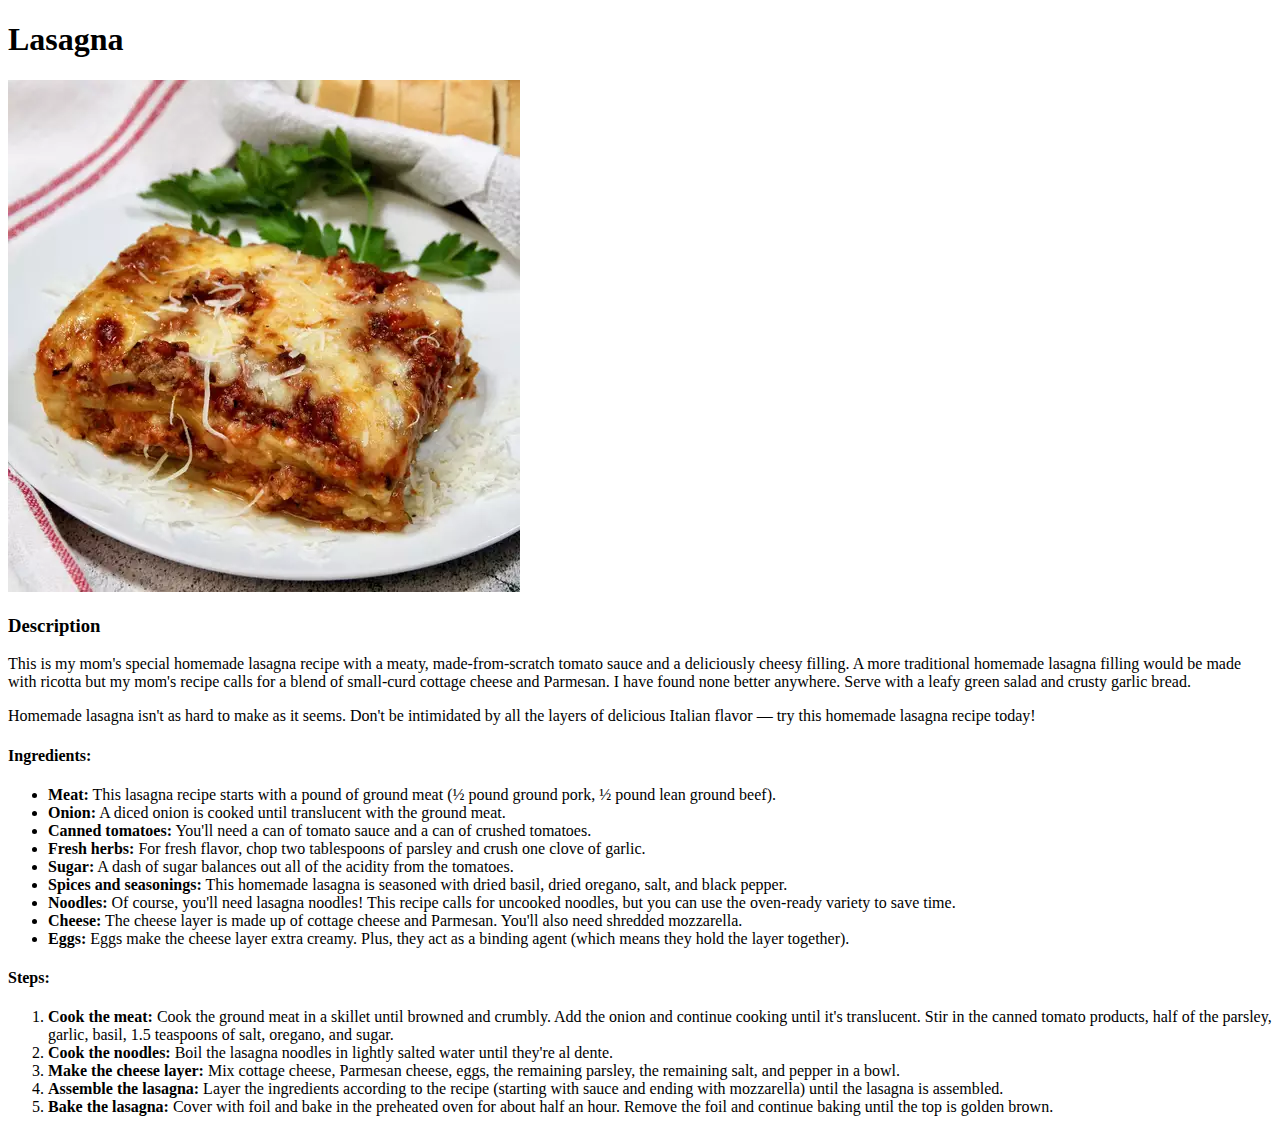
==== recipes/lasagna.html @ d96c41bc "Idk i dont understand shit what's going On" ====
<!DOCTYPE html>
<html lang="en">
  <head>
    <meta charset="UTF-8" />
    <meta name="viewport" content="width=device-width, initial-scale=1.0" />
    <title>Document</title>
  </head>
  <body>
    <h1>Lasagna</h1>
    <img src="lasagna.webp" alt="Lasagna" />
    <h3>Description</h3>
    <p>
      This is my mom's special homemade lasagna recipe with a meaty,
      made-from-scratch tomato sauce and a deliciously cheesy filling. A more
      traditional homemade lasagna filling would be made with ricotta but my
      mom's recipe calls for a blend of small-curd cottage cheese and Parmesan.
      I have found none better anywhere. Serve with a leafy green salad and
      crusty garlic bread.
    </p>
    <p>
      Homemade lasagna isn't as hard to make as it seems. Don't be intimidated
      by all the layers of delicious Italian flavor — try this homemade lasagna
      recipe today!
    </p>
    <h4>Ingredients:</h4>
    <ul>
      <li>
        <strong>Meat:</strong> This lasagna recipe starts with a pound of ground
        meat (½ pound ground pork, ½ pound lean ground beef).
      </li>
      <li>
        <strong>Onion:</strong> A diced onion is cooked until translucent with
        the ground meat.
      </li>
      <li>
        <strong>Canned tomatoes:</strong> You'll need a can of tomato sauce and
        a can of crushed tomatoes.
      </li>
      <li>
        <strong>Fresh herbs:</strong> For fresh flavor, chop two tablespoons of
        parsley and crush one clove of garlic.
      </li>
      <li>
        <strong>Sugar:</strong> A dash of sugar balances out all of the acidity
        from the tomatoes.
      </li>
      <li>
        <strong>Spices and seasonings:</strong> This homemade lasagna is
        seasoned with dried basil, dried oregano, salt, and black pepper.
      </li>
      <li>
        <strong>Noodles:</strong> Of course, you'll need lasagna noodles! This
        recipe calls for uncooked noodles, but you can use the oven-ready
        variety to save time.
      </li>
      <li>
        <strong>Cheese:</strong> The cheese layer is made up of cottage cheese
        and Parmesan. You'll also need shredded mozzarella.
      </li>
      <li>
        <strong>Eggs:</strong> Eggs make the cheese layer extra creamy. Plus,
        they act as a binding agent (which means they hold the layer together).
      </li>
    </ul>
    <h4>Steps:</h4>
    <ol>
      <li>
        <strong>Cook the meat:</strong> Cook the ground meat in a skillet until
        browned and crumbly. Add the onion and continue cooking until it's
        translucent. Stir in the canned tomato products, half of the parsley,
        garlic, basil, 1.5 teaspoons of salt, oregano, and sugar.
      </li>
      <li>
        <strong>Cook the noodles:</strong> Boil the lasagna noodles in lightly
        salted water until they're al dente.
      </li>
      <li>
        <strong>Make the cheese layer:</strong> Mix cottage cheese, Parmesan
        cheese, eggs, the remaining parsley, the remaining salt, and pepper in a
        bowl.
      </li>
      <li>
        <strong>Assemble the lasagna:</strong> Layer the ingredients according
        to the recipe (starting with sauce and ending with mozzarella) until the
        lasagna is assembled.
      </li>
      <li>
        <strong>Bake the lasagna:</strong> Cover with foil and bake in the
        preheated oven for about half an hour. Remove the foil and continue
        baking until the top is golden brown.
      </li>
    </ol>
  </body>
</html>
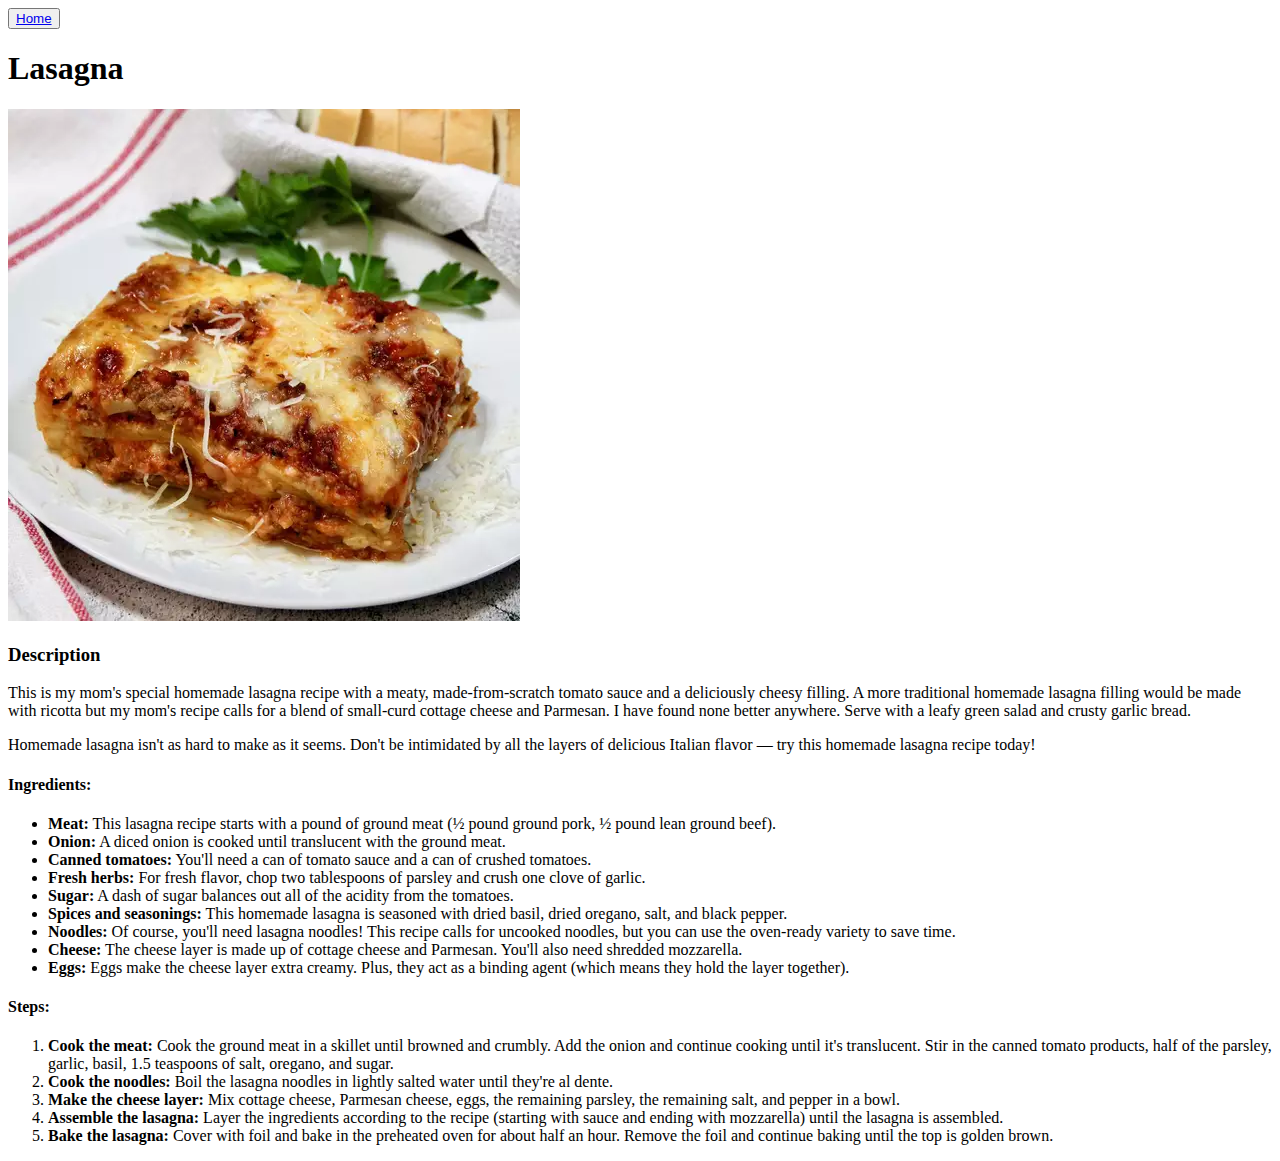
==== commit 9457fdec: "Add css to recipe site" ====
--- a/recipes/lasagna.html
+++ b/recipes/lasagna.html
@@ -3,9 +3,11 @@
   <head>
     <meta charset="UTF-8" />
     <meta name="viewport" content="width=device-width, initial-scale=1.0" />
-    <title>Document</title>
+    <title>Lasagna</title>
   </head>
   <body>
+    <button><a href="/index.html">Home</a></button>
+
     <h1>Lasagna</h1>
     <img src="lasagna.webp" alt="Lasagna" />
     <h3>Description</h3>
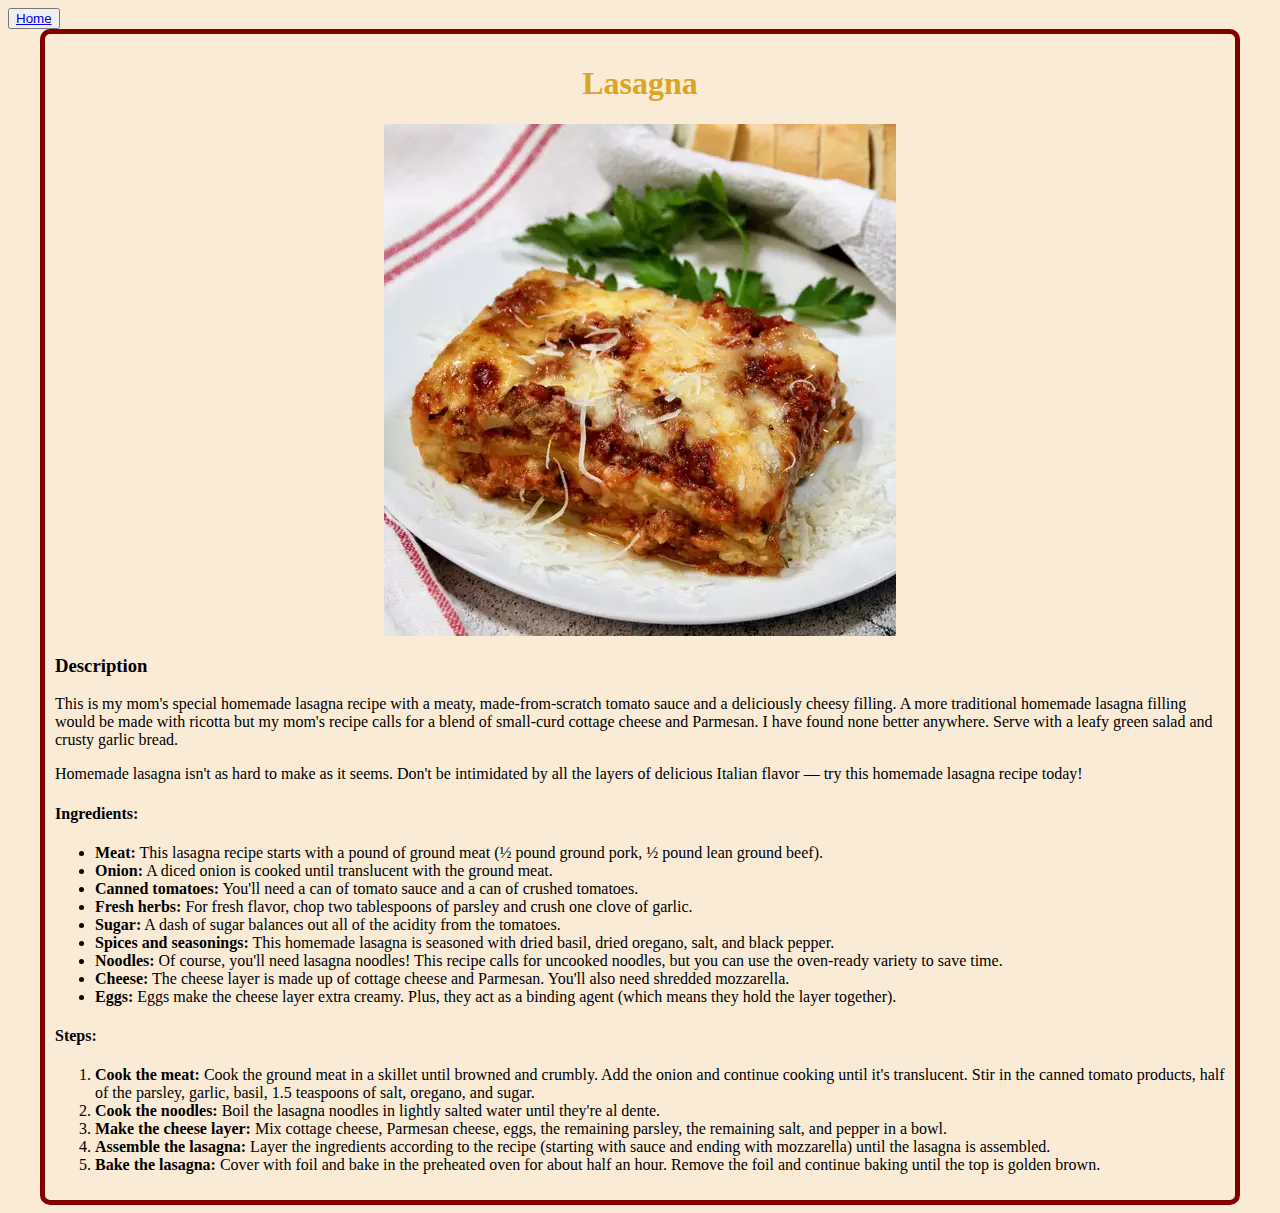
==== commit 81ea5a5b: "added css to all the pages" ====
--- a/recipes/lasagna.html
+++ b/recipes/lasagna.html
@@ -3,94 +3,99 @@
   <head>
     <meta charset="UTF-8" />
     <meta name="viewport" content="width=device-width, initial-scale=1.0" />
+    <link rel="stylesheet" href="/style.css" />
     <title>Lasagna</title>
   </head>
-  <body>
+  <body class="lasagna-body">
     <button><a href="/index.html">Home</a></button>
-
-    <h1>Lasagna</h1>
-    <img src="lasagna.webp" alt="Lasagna" />
-    <h3>Description</h3>
-    <p>
-      This is my mom's special homemade lasagna recipe with a meaty,
-      made-from-scratch tomato sauce and a deliciously cheesy filling. A more
-      traditional homemade lasagna filling would be made with ricotta but my
-      mom's recipe calls for a blend of small-curd cottage cheese and Parmesan.
-      I have found none better anywhere. Serve with a leafy green salad and
-      crusty garlic bread.
-    </p>
-    <p>
-      Homemade lasagna isn't as hard to make as it seems. Don't be intimidated
-      by all the layers of delicious Italian flavor — try this homemade lasagna
-      recipe today!
-    </p>
-    <h4>Ingredients:</h4>
-    <ul>
-      <li>
-        <strong>Meat:</strong> This lasagna recipe starts with a pound of ground
-        meat (½ pound ground pork, ½ pound lean ground beef).
-      </li>
-      <li>
-        <strong>Onion:</strong> A diced onion is cooked until translucent with
-        the ground meat.
-      </li>
-      <li>
-        <strong>Canned tomatoes:</strong> You'll need a can of tomato sauce and
-        a can of crushed tomatoes.
-      </li>
-      <li>
-        <strong>Fresh herbs:</strong> For fresh flavor, chop two tablespoons of
-        parsley and crush one clove of garlic.
-      </li>
-      <li>
-        <strong>Sugar:</strong> A dash of sugar balances out all of the acidity
-        from the tomatoes.
-      </li>
-      <li>
-        <strong>Spices and seasonings:</strong> This homemade lasagna is
-        seasoned with dried basil, dried oregano, salt, and black pepper.
-      </li>
-      <li>
-        <strong>Noodles:</strong> Of course, you'll need lasagna noodles! This
-        recipe calls for uncooked noodles, but you can use the oven-ready
-        variety to save time.
-      </li>
-      <li>
-        <strong>Cheese:</strong> The cheese layer is made up of cottage cheese
-        and Parmesan. You'll also need shredded mozzarella.
-      </li>
-      <li>
-        <strong>Eggs:</strong> Eggs make the cheese layer extra creamy. Plus,
-        they act as a binding agent (which means they hold the layer together).
-      </li>
-    </ul>
-    <h4>Steps:</h4>
-    <ol>
-      <li>
-        <strong>Cook the meat:</strong> Cook the ground meat in a skillet until
-        browned and crumbly. Add the onion and continue cooking until it's
-        translucent. Stir in the canned tomato products, half of the parsley,
-        garlic, basil, 1.5 teaspoons of salt, oregano, and sugar.
-      </li>
-      <li>
-        <strong>Cook the noodles:</strong> Boil the lasagna noodles in lightly
-        salted water until they're al dente.
-      </li>
-      <li>
-        <strong>Make the cheese layer:</strong> Mix cottage cheese, Parmesan
-        cheese, eggs, the remaining parsley, the remaining salt, and pepper in a
-        bowl.
-      </li>
-      <li>
-        <strong>Assemble the lasagna:</strong> Layer the ingredients according
-        to the recipe (starting with sauce and ending with mozzarella) until the
-        lasagna is assembled.
-      </li>
-      <li>
-        <strong>Bake the lasagna:</strong> Cover with foil and bake in the
-        preheated oven for about half an hour. Remove the foil and continue
-        baking until the top is golden brown.
-      </li>
-    </ol>
+    <div class="container">
+      <div class="recipe-card">
+        <h1>Lasagna</h1>
+        <img class="recipe-image" src="lasagna.webp" alt="Lasagna" />
+        <h3>Description</h3>
+        <p>
+          This is my mom's special homemade lasagna recipe with a meaty,
+          made-from-scratch tomato sauce and a deliciously cheesy filling. A
+          more traditional homemade lasagna filling would be made with ricotta
+          but my mom's recipe calls for a blend of small-curd cottage cheese and
+          Parmesan. I have found none better anywhere. Serve with a leafy green
+          salad and crusty garlic bread.
+        </p>
+        <p>
+          Homemade lasagna isn't as hard to make as it seems. Don't be
+          intimidated by all the layers of delicious Italian flavor — try this
+          homemade lasagna recipe today!
+        </p>
+        <h4>Ingredients:</h4>
+        <ul>
+          <li>
+            <strong>Meat:</strong> This lasagna recipe starts with a pound of
+            ground meat (½ pound ground pork, ½ pound lean ground beef).
+          </li>
+          <li>
+            <strong>Onion:</strong> A diced onion is cooked until translucent
+            with the ground meat.
+          </li>
+          <li>
+            <strong>Canned tomatoes:</strong> You'll need a can of tomato sauce
+            and a can of crushed tomatoes.
+          </li>
+          <li>
+            <strong>Fresh herbs:</strong> For fresh flavor, chop two tablespoons
+            of parsley and crush one clove of garlic.
+          </li>
+          <li>
+            <strong>Sugar:</strong> A dash of sugar balances out all of the
+            acidity from the tomatoes.
+          </li>
+          <li>
+            <strong>Spices and seasonings:</strong> This homemade lasagna is
+            seasoned with dried basil, dried oregano, salt, and black pepper.
+          </li>
+          <li>
+            <strong>Noodles:</strong> Of course, you'll need lasagna noodles!
+            This recipe calls for uncooked noodles, but you can use the
+            oven-ready variety to save time.
+          </li>
+          <li>
+            <strong>Cheese:</strong> The cheese layer is made up of cottage
+            cheese and Parmesan. You'll also need shredded mozzarella.
+          </li>
+          <li>
+            <strong>Eggs:</strong> Eggs make the cheese layer extra creamy.
+            Plus, they act as a binding agent (which means they hold the layer
+            together).
+          </li>
+        </ul>
+        <h4>Steps:</h4>
+        <ol>
+          <li>
+            <strong>Cook the meat:</strong> Cook the ground meat in a skillet
+            until browned and crumbly. Add the onion and continue cooking until
+            it's translucent. Stir in the canned tomato products, half of the
+            parsley, garlic, basil, 1.5 teaspoons of salt, oregano, and sugar.
+          </li>
+          <li>
+            <strong>Cook the noodles:</strong> Boil the lasagna noodles in
+            lightly salted water until they're al dente.
+          </li>
+          <li>
+            <strong>Make the cheese layer:</strong> Mix cottage cheese, Parmesan
+            cheese, eggs, the remaining parsley, the remaining salt, and pepper
+            in a bowl.
+          </li>
+          <li>
+            <strong>Assemble the lasagna:</strong> Layer the ingredients
+            according to the recipe (starting with sauce and ending with
+            mozzarella) until the lasagna is assembled.
+          </li>
+          <li>
+            <strong>Bake the lasagna:</strong> Cover with foil and bake in the
+            preheated oven for about half an hour. Remove the foil and continue
+            baking until the top is golden brown.
+          </li>
+        </ol>
+      </div>
+    </div>
   </body>
 </html>
--- a/style.css
+++ b/style.css
@@ -0,0 +1,38 @@
+body {
+  background-color: antiquewhite;
+}
+.container {
+  max-width: 1200px;
+  margin: 0 auto;
+}
+
+.home-title {
+  text-align: center;
+  color: maroon;
+}
+.recipe-list {
+  list-style: none;
+  display: flex;
+}
+.recipe-list li {
+  margin-bottom: 5px;
+  margin: 0 auto 5px;
+}
+.recipe-list li a {
+  text-decoration: none;
+  color: red;
+}
+
+.recipe-card {
+  border: 5px solid maroon;
+  padding: 10px;
+  border-radius: 10px;
+}
+.lasagna-body h1 {
+  text-align: center;
+  color: goldenrod;
+}
+.lasagna-body img {
+  display: flex;
+  margin: 0 auto;
+}
